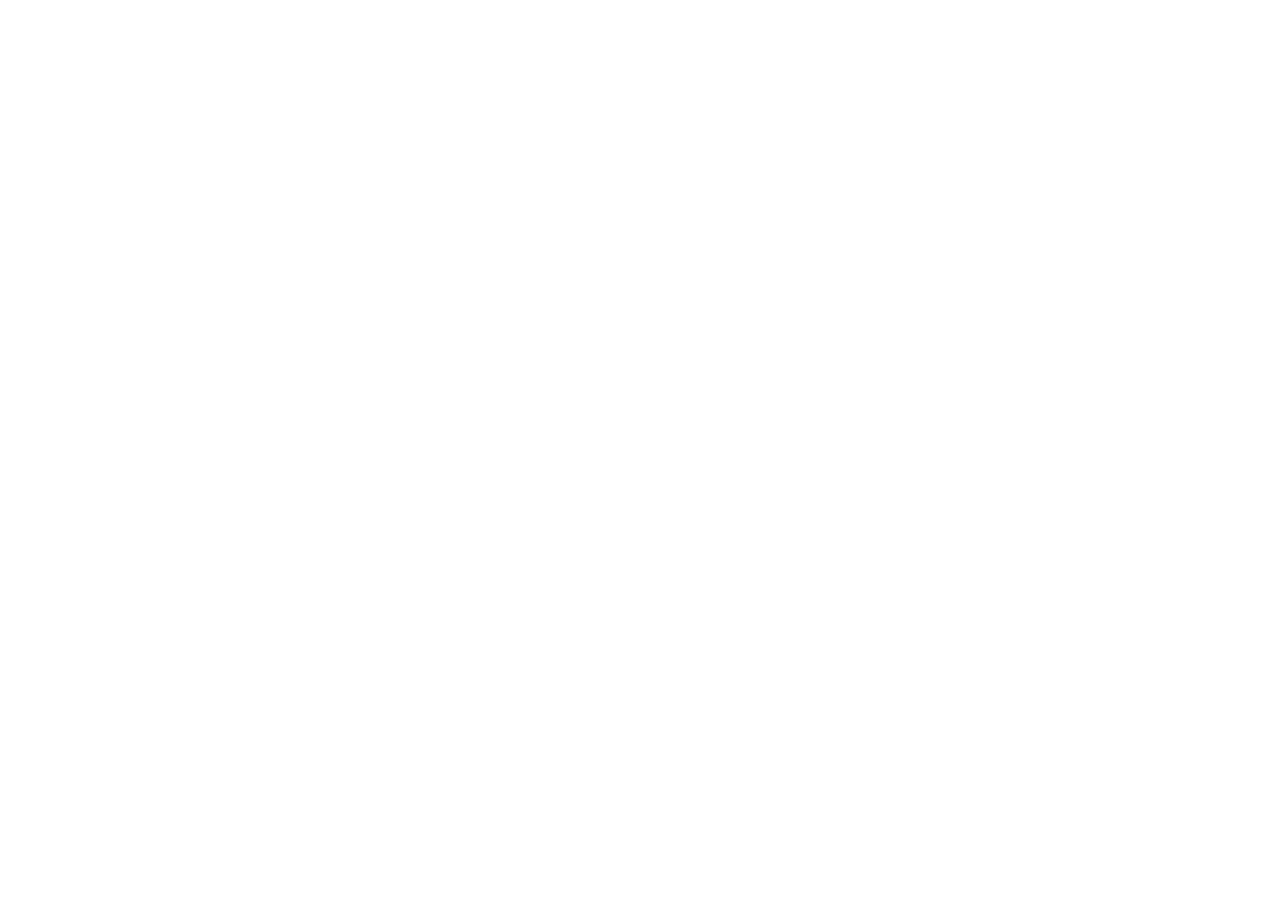
==== blog.html @ 24d44a2c "blog page added" ====
<!DOCTYPE html>
<html lang="en">
  <head>
    <meta charset="UTF-8" />
    <meta http-equiv="X-UA-Compatible" content="IE=edge" />
    <meta name="viewport" content="width=device-width, initial-scale=1.0" />
    <title>Type Monster</title>
    <link rel="stylesheet" href="styles.css" />
    <link rel="preconnect" href="https://fonts.googleapis.com" />
    <link rel="preconnect" href="https://fonts.gstatic.com" crossorigin />
    <link href="https://fonts.googleapis.com/css2?family=Zilla+Slab:wght@300;400;500&display=swap" rel="stylesheet" />
  </head>
  <body>
    
  </body>
</html>
---- styles.css ----
* {
  padding: 0;
  margin: 0;
  box-sizing: border-box;
}

body {
  background-image: url("./bg.png");
  background-size: cover;
  background-position: left top;
  font-family: "Zilla Slab", serif;
}

.box-container {
  width: 70%;
  margin: 0 auto;
}

#question {
  height: 100px;
  display: flex;
  align-items: center;
  justify-content: center;
  color: white;
  font-size: 25px;
  border-radius: 15px;
  background: rgb(255, 255, 255);
  background: linear-gradient(
    92.49deg,
    rgba(255, 255, 255, 0.1) 0.18%,
    rgba(255, 255, 255, 0.05) 99.85%
  );
  backdrop-filter: blur(5px);
  margin-bottom: 30px;
}

#display {
  height: 100px;
  display: flex;
  flex-wrap: wrap;
  align-items: center;
  padding-left: 5rem;
  color: white;
  font-size: 32px;
  background-color: #171717;
  border: 2px solid #9dffad;
  border-radius: 15px;
}

#countdown {
  position: fixed;
  height: 100vh;
  width: 100vw;
  background-color: rgba(0, 0, 0, 0.8);
  top: 0;
  left: 0;
  display: flex;
  align-items: center;
  justify-content: center;
  font-size: 3rem;
  color: white;
  display: none;
}
#result {
  position: fixed;
  top: 50%; 
  left: 50%;
  transform: translate(-50%, -50%);
  height: 250px;
  width: 400px;
  background-color: #171717;
  border-radius: 15px;
  border: 2px solid #9dffad;
  color: white;
  text-align: center;
  padding: 2rem;
}
#show-time{
  text-align: center;
  color: white;
  margin: 10px 0;
}

.green {
  color: #9dffad;
}
.red {
  color: #eb6565;
}
.bold {
  font-weight: 700;
}
.inactive {
  border: 2px solid white !important;
}
.hidden {
  display: none;
}
.title {
  text-align: center;
  color: white;
  margin: 20px 0;
}

.divider-container {
  height: 80px;
  display: flex;
  justify-content: center;
  align-items: center;
  gap: 15px;
  margin: 0 auto;
}

.line {
  height: 2px;
  background: white;
  width: 100%;
}

.title2 {
  color: white;
  display: block;
}

.buttons {
  display: flex;
  justify-content: center;
  margin: 30px 0;
}
button {
  padding: 10px 20px;
  border: none;
  font-size: 16px;
  font-weight: bold;
  width: 300px;
  height: 50px;
  color: white;
  background-color: #171717;
  border-radius: 10px;
  border: 2px solid #9dffad;
  cursor: pointer;
}

#histories {
  display: grid;
  grid-template-columns: repeat(3, 3fr);
  gap: 15px;
}

.card {
  width: 100%;
  height: 100%;
  padding: 50px;
  margin: 10px;
  display: flex;
  flex-direction: column;
  text-align: justify;
  justify-content: space-between;
  align-items: center;
  padding: 20px 30px;
  color: white;
  border-radius: 15px;
  background: rgb(255, 255, 255);
  background: linear-gradient(
    92.49deg,
    rgba(255, 255, 255, 0.1) 0.18%,
    rgba(255, 255, 255, 0.05) 99.85%
  );
  backdrop-filter: blur(5px);
  margin-bottom: 30px;
}

#modal-background {
  background: rgb(255, 255, 255);
  background: linear-gradient(
    92.49deg,
    rgba(255, 255, 255, 0.1) 0.18%,
    rgba(255, 255, 255, 0.05) 99.85%
  );
  backdrop-filter: blur(5px);
  height: 100vh;
  width: 100%;
  position: fixed;
  top: 0;
}

@media only screen and (max-width: 700px) {
  .box-container {
    padding: 0 20px;
    width: 100%;
  }
  #histories{
    grid-template-columns: repeat(1, 2fr);
    gap: 15px;
  }
  .card {
    flex-direction: column;
  }
}
@media only screen and (min-width: 700px) and (max-width: 1024px) {
  #histories{
    display: grid;
    grid-template-columns: repeat(2, 2fr);
    gap: 15px;
  }
}
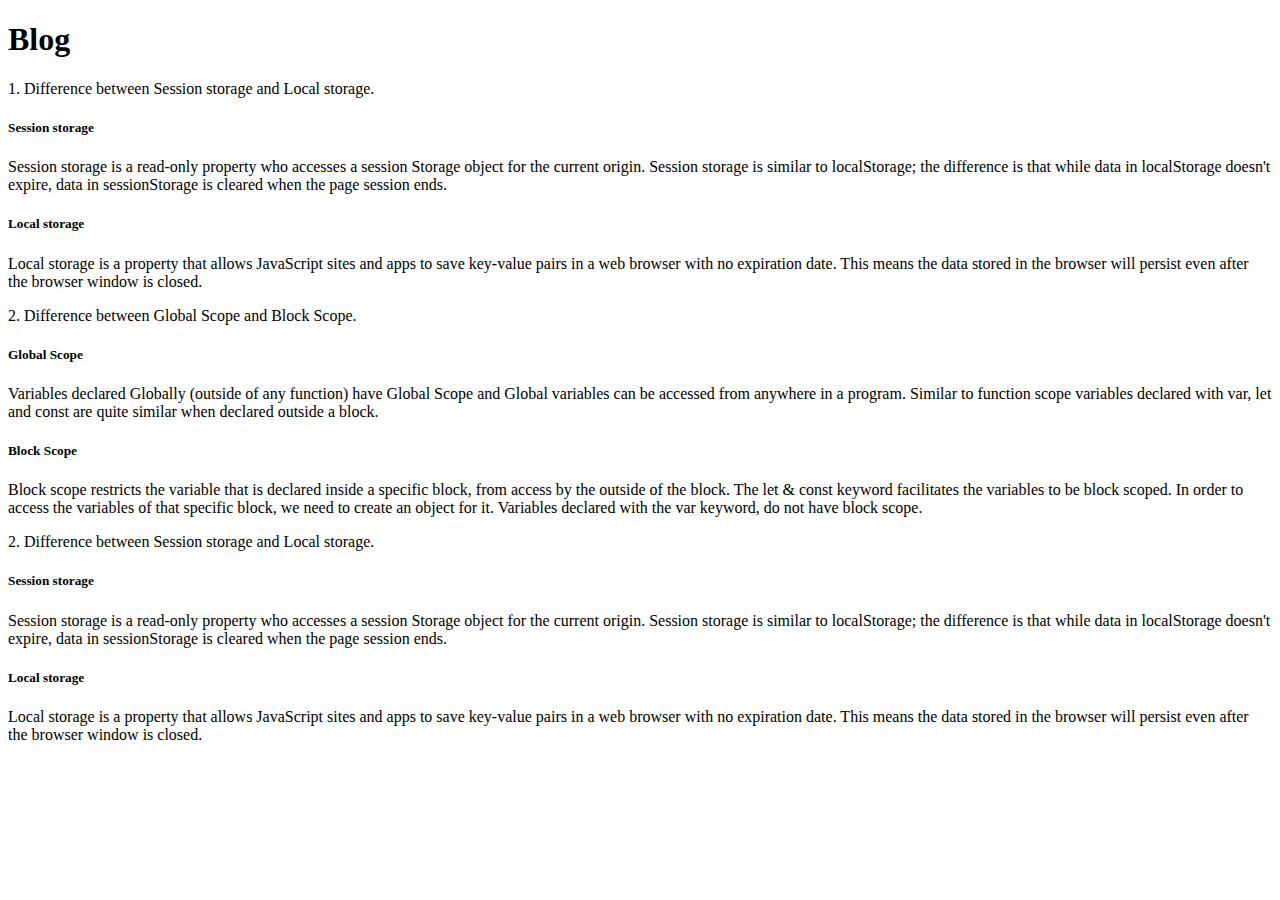
==== commit f9f76cbf: "ques 1 and 2 added" ====
--- a/blog.html
+++ b/blog.html
@@ -1,16 +1,67 @@
 <!DOCTYPE html>
 <html lang="en">
   <head>
-    <meta charset="UTF-8" />
-    <meta http-equiv="X-UA-Compatible" content="IE=edge" />
-    <meta name="viewport" content="width=device-width, initial-scale=1.0" />
-    <title>Type Monster</title>
-    <link rel="stylesheet" href="styles.css" />
-    <link rel="preconnect" href="https://fonts.googleapis.com" />
-    <link rel="preconnect" href="https://fonts.gstatic.com" crossorigin />
-    <link href="https://fonts.googleapis.com/css2?family=Zilla+Slab:wght@300;400;500&display=swap" rel="stylesheet" />
+    <meta charset="utf-8" />
+    <meta name="viewport" content="width=device-width, initial-scale=1" />
+    <title>Type Monster | Blog</title>
+    <link
+      href="https://cdn.jsdelivr.net/npm/bootstrap@5.2.1/dist/css/bootstrap.min.css"
+      rel="stylesheet"
+      integrity="sha384-iYQeCzEYFbKjA/T2uDLTpkwGzCiq6soy8tYaI1GyVh/UjpbCx/TYkiZhlZB6+fzT"
+      crossorigin="anonymous"
+    />
   </head>
   <body>
-    
+    <header class="pt-5 text-center">
+      <h1>Blog</h1>
+    </header>
+    <main>
+      <section class="w-75 mx-auto mt-4">
+        <!-- start -->
+        <div class="card border-dark mb-3">
+          <div class="card-header fs-4">1. Difference between <span class="fw-semibold">Session storage and Local storage.</span></div>
+          <div class="card-body">
+            <h5 class="card-title">Session storage</h5>
+            <p class="card-text">Session storage is a read-only  property who accesses a session Storage object for the current origin. Session storage is similar to localStorage; the difference is that while data in localStorage doesn't expire, data in sessionStorage is cleared when the page session ends.</p>
+          </div>
+          <div class="card-body">
+            <h5 class="card-title">Local storage</h5>
+            <p class="card-text">Local storage is a property that allows JavaScript sites and apps to save key-value pairs in a web browser with no expiration date. This means the data stored in the browser will persist even after the browser window is closed.</p>
+          </div>
+        </div>
+        <!-- end -->
+        <!-- start -->
+        <div class="card border-dark mb-3">
+          <div class="card-header fs-4">2. Difference between <span class="fw-semibold">Global Scope and Block Scope.</span></div>
+          <div class="card-body">
+            <h5 class="card-title">Global Scope</h5>
+            <p class="card-text"> Variables declared Globally (outside of any function) have Global Scope and Global variables can be accessed from anywhere in a program. Similar to function scope variables declared with var, let and const are quite similar when declared outside a block.</p>
+          </div>
+          <div class="card-body">
+            <h5 class="card-title">Block Scope</h5>
+            <p class="card-text">Block scope restricts the variable that is declared inside a specific block, from access by the outside of the block. The let & const keyword facilitates the variables to be block scoped. In order to access the variables of that specific block, we need to create an object for it. Variables declared with the var keyword, do not have block scope.</p>
+          </div>
+        </div>
+        <!-- end -->
+        <!-- start -->
+        <div class="card border-dark mb-3">
+          <div class="card-header fs-4">2. Difference between <span class="fw-semibold">Session storage and Local storage.</span></div>
+          <div class="card-body">
+            <h5 class="card-title">Session storage</h5>
+            <p class="card-text">Session storage is a read-only  property who accesses a session Storage object for the current origin. Session storage is similar to localStorage; the difference is that while data in localStorage doesn't expire, data in sessionStorage is cleared when the page session ends.</p>
+          </div>
+          <div class="card-body">
+            <h5 class="card-title">Local storage</h5>
+            <p class="card-text">Local storage is a property that allows JavaScript sites and apps to save key-value pairs in a web browser with no expiration date. This means the data stored in the browser will persist even after the browser window is closed.</p>
+          </div>
+        </div>
+        <!-- end -->
+      </section>
+    </main>
+    <script
+      src="https://cdn.jsdelivr.net/npm/bootstrap@5.2.1/dist/js/bootstrap.bundle.min.js"
+      integrity="sha384-u1OknCvxWvY5kfmNBILK2hRnQC3Pr17a+RTT6rIHI7NnikvbZlHgTPOOmMi466C8"
+      crossorigin="anonymous"
+    ></script>
   </body>
 </html>
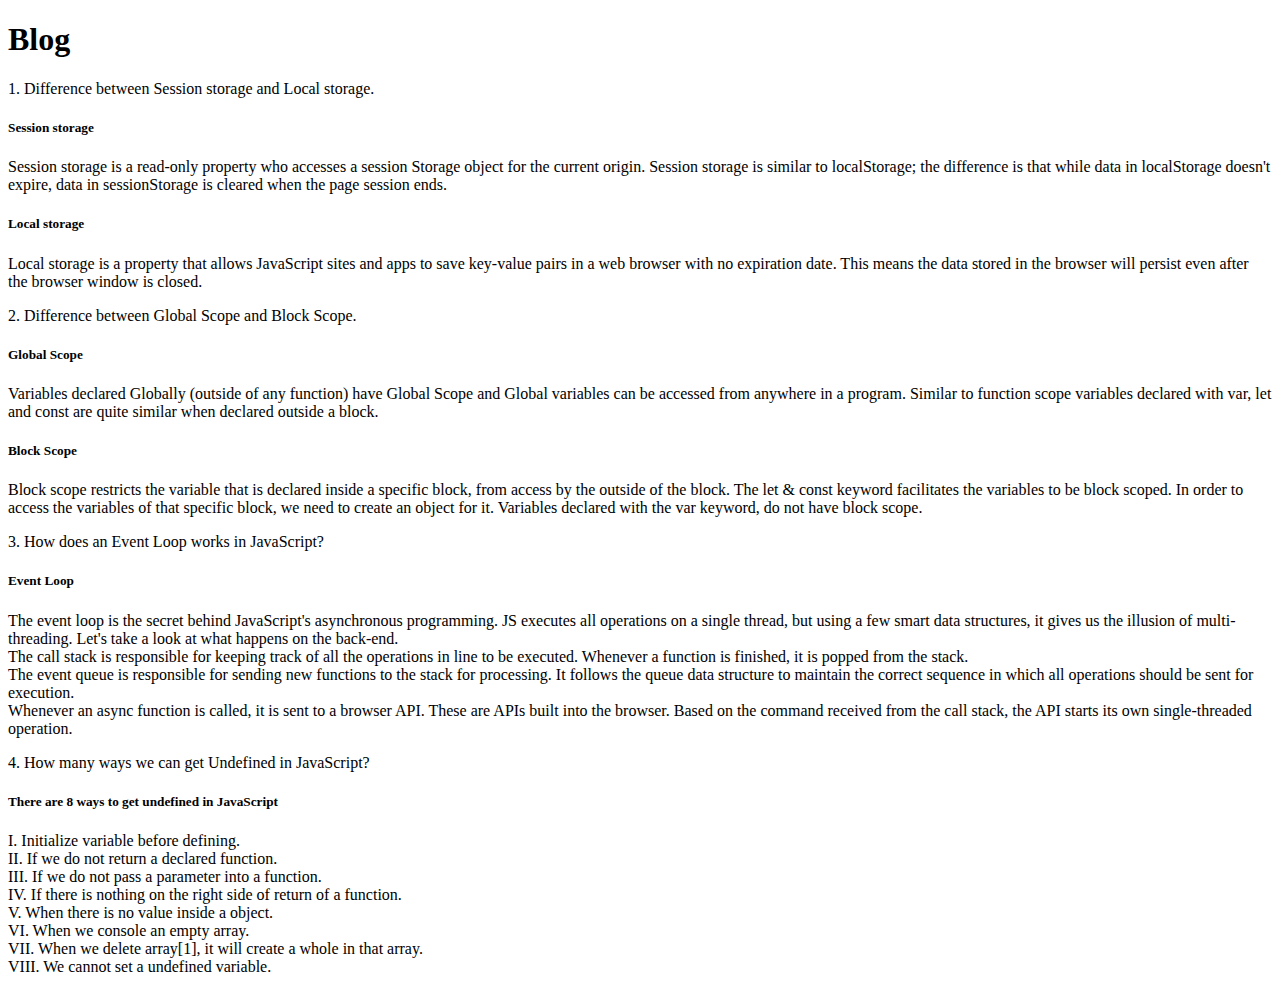
==== commit 16dedd60: "all questions and answers added on blog.html" ====
--- a/blog.html
+++ b/blog.html
@@ -22,11 +22,17 @@
           <div class="card-header fs-4">1. Difference between <span class="fw-semibold">Session storage and Local storage.</span></div>
           <div class="card-body">
             <h5 class="card-title">Session storage</h5>
-            <p class="card-text">Session storage is a read-only  property who accesses a session Storage object for the current origin. Session storage is similar to localStorage; the difference is that while data in localStorage doesn't expire, data in sessionStorage is cleared when the page session ends.</p>
+            <p class="card-text">
+              Session storage is a read-only property who accesses a session Storage object for the current origin. Session storage is similar to localStorage; the difference is that while data in
+              localStorage doesn't expire, data in sessionStorage is cleared when the page session ends.
+            </p>
           </div>
           <div class="card-body">
             <h5 class="card-title">Local storage</h5>
-            <p class="card-text">Local storage is a property that allows JavaScript sites and apps to save key-value pairs in a web browser with no expiration date. This means the data stored in the browser will persist even after the browser window is closed.</p>
+            <p class="card-text">
+              Local storage is a property that allows JavaScript sites and apps to save key-value pairs in a web browser with no expiration date. This means the data stored in the browser will persist
+              even after the browser window is closed.
+            </p>
           </div>
         </div>
         <!-- end -->
@@ -35,24 +41,52 @@
           <div class="card-header fs-4">2. Difference between <span class="fw-semibold">Global Scope and Block Scope.</span></div>
           <div class="card-body">
             <h5 class="card-title">Global Scope</h5>
-            <p class="card-text"> Variables declared Globally (outside of any function) have Global Scope and Global variables can be accessed from anywhere in a program. Similar to function scope variables declared with var, let and const are quite similar when declared outside a block.</p>
+            <p class="card-text">
+              Variables declared Globally (outside of any function) have Global Scope and Global variables can be accessed from anywhere in a program. Similar to function scope variables declared with
+              var, let and const are quite similar when declared outside a block.
+            </p>
           </div>
           <div class="card-body">
             <h5 class="card-title">Block Scope</h5>
-            <p class="card-text">Block scope restricts the variable that is declared inside a specific block, from access by the outside of the block. The let & const keyword facilitates the variables to be block scoped. In order to access the variables of that specific block, we need to create an object for it. Variables declared with the var keyword, do not have block scope.</p>
+            <p class="card-text">
+              Block scope restricts the variable that is declared inside a specific block, from access by the outside of the block. The let & const keyword facilitates the variables to be block
+              scoped. In order to access the variables of that specific block, we need to create an object for it. Variables declared with the var keyword, do not have block scope.
+            </p>
           </div>
         </div>
         <!-- end -->
         <!-- start -->
         <div class="card border-dark mb-3">
-          <div class="card-header fs-4">2. Difference between <span class="fw-semibold">Session storage and Local storage.</span></div>
+          <div class="card-header fs-4">3. How does an <span class="fw-semibold">Event Loop</span> works in JavaScript?</div>
           <div class="card-body">
-            <h5 class="card-title">Session storage</h5>
-            <p class="card-text">Session storage is a read-only  property who accesses a session Storage object for the current origin. Session storage is similar to localStorage; the difference is that while data in localStorage doesn't expire, data in sessionStorage is cleared when the page session ends.</p>
+            <h5 class="card-title">Event Loop</h5>
+            <p class="card-text">
+              The event loop is the secret behind JavaScript's asynchronous programming. JS executes all operations on a single thread, but using a few smart data structures, it gives us the illusion
+              of multi-threading. Let's take a look at what happens on the back-end. <br />
+              The call stack is responsible for keeping track of all the operations in line to be executed. Whenever a function is finished, it is popped from the stack. <br />
+              The event queue is responsible for sending new functions to the stack for processing. It follows the queue data structure to maintain the correct sequence in which all operations should
+              be sent for execution.<br />
+              Whenever an async function is called, it is sent to a browser API. These are APIs built into the browser. Based on the command received from the call stack, the API starts its own
+              single-threaded operation.
+            </p>
           </div>
+        </div>
+        <!-- end -->
+        <!-- start -->
+        <div class="card border-dark mb-3">
+          <div class="card-header fs-4">4. How many ways we can get <span class="fw-semibold">Undefined</span> in JavaScript?</div>
           <div class="card-body">
-            <h5 class="card-title">Local storage</h5>
-            <p class="card-text">Local storage is a property that allows JavaScript sites and apps to save key-value pairs in a web browser with no expiration date. This means the data stored in the browser will persist even after the browser window is closed.</p>
+            <h5 class="card-title">There are 8 ways to get undefined in JavaScript</h5>
+            <p class="card-text">
+              I. Initialize variable before defining.<br />
+              II. If we do not return a declared function.<br />
+              III. If we do not pass a parameter into a function.<br />
+              IV. If there is nothing on the right side of return of a function.<br />
+              V. When there is no value inside a object.<br />
+              VI. When we console an empty array.<br />
+              VII. When we delete array[1], it will create a whole in that array.<br />
+              VIII. We cannot set a undefined variable.<br />
+            </p>
           </div>
         </div>
         <!-- end -->
